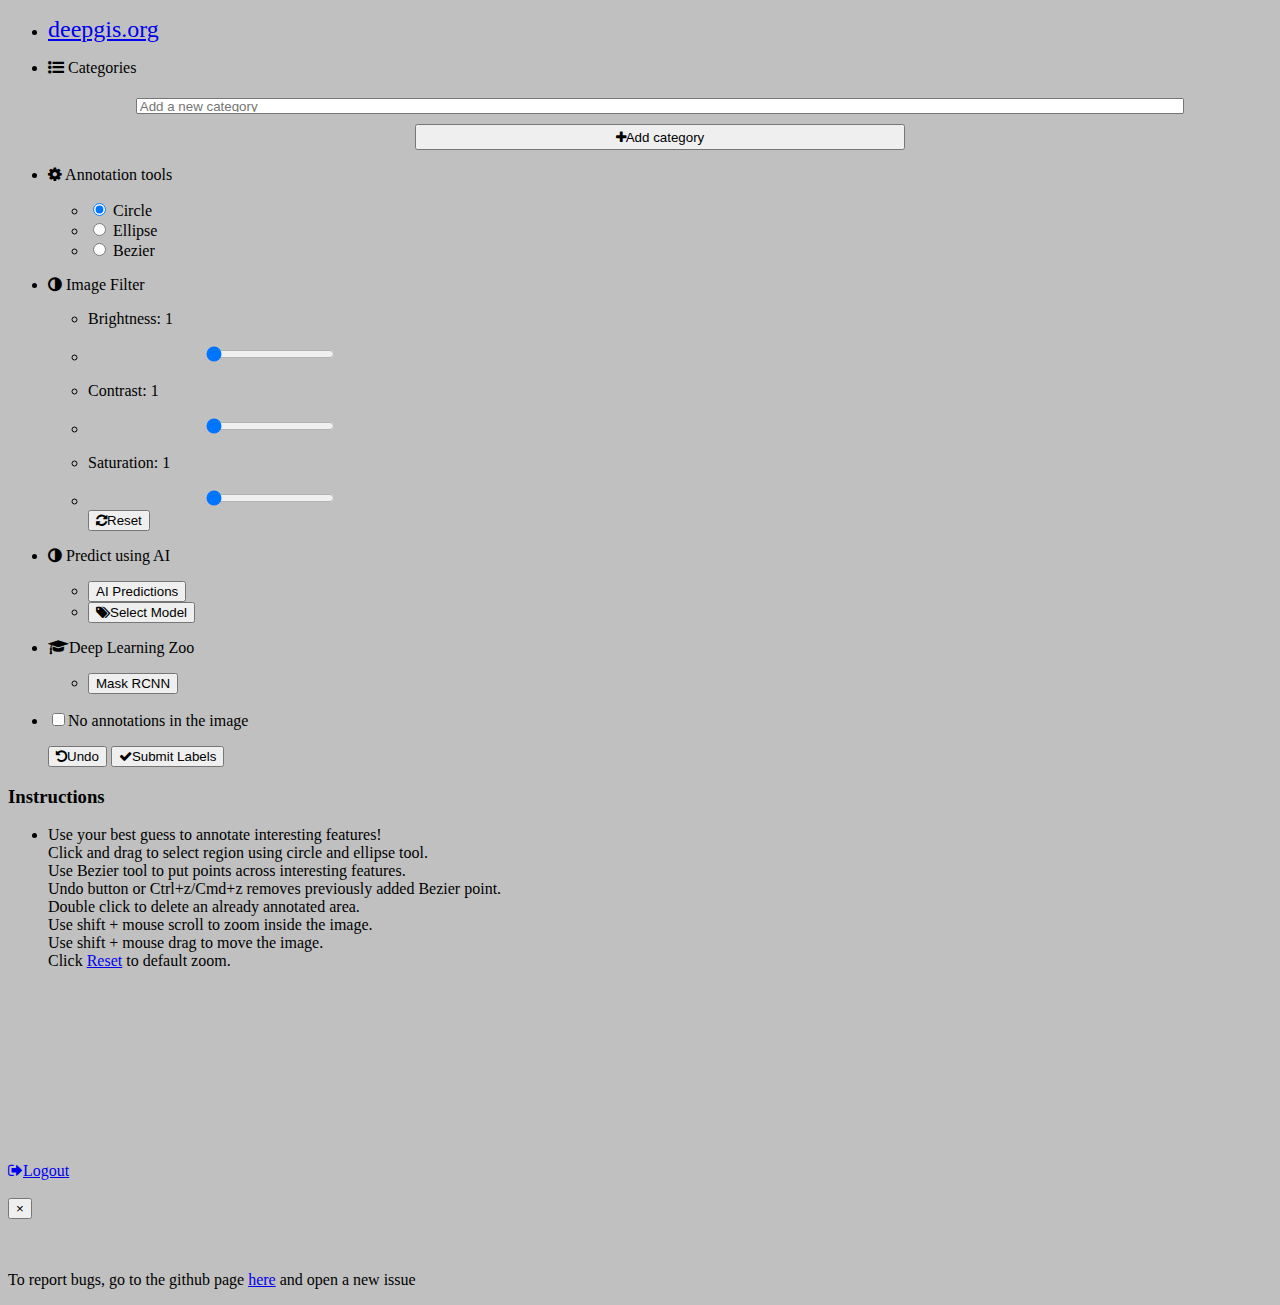
==== webclient/templates/webclient/label.html @ e57438a7 "Add: Show label count on next to image annotations" ====
<!DOCTYPE html>
<html>

<head>
	<meta charset="UTF-8">
	<meta name="viewport" content="width=device-width, initial-scale=1, shrink-to-fit=no">
	<title>DeepGIS Web</title>
	<!--<link rel="stylesheet" href="/static/scripts/paperjs/examples/css/style.css"> -->

	<link rel="stylesheet" href="/static/css/style.css">
	<link rel="stylesheet" href="https://maxcdn.bootstrapcdn.com/bootstrap/4.0.0-beta.3/css/bootstrap.min.css" integrity="sha384-Zug+QiDoJOrZ5t4lssLdxGhVrurbmBWopoEl+M6BdEfwnCJZtKxi1KgxUyJq13dy" crossorigin="anonymous">
	<link rel="stylesheet" href="https://cdnjs.cloudflare.com/ajax/libs/font-awesome/4.7.0/css/font-awesome.min.css">
	<link href="/static/css/simple-sidebar.css" rel="stylesheet">
	<link href="https://fonts.googleapis.com/css?family=Roboto&display=swap" rel="stylesheet">

	<script type="text/javascript" src="/static/scripts/paperjs/dist/paper-full.min.js"></script>
	<!-- <script type='text/javascript' src='http://code.jquery.com/jquery-1.8.2.js'></script> -->
	<script type="text/javascript' src='/static/scripts/jQuery/jquery-3.0.0.min.js"></script>
	<!--<link rel="stylesheet" href="//code.jquery.com/ui/1.11.4/themes/smoothness/jquery-ui.css"> -->
	<script src="https://code.jquery.com/jquery-3.2.1.min.js"></script>
    <script src="https://cdnjs.cloudflare.com/ajax/libs/jquery-mousewheel/3.1.13/jquery.mousewheel.min.js"></script>

	<script type="text/paperscript" canvas="canvas">
	window.globals = {};
	globals.startPoint = {};
	globals.raster = {};
	globals.isActive = false;
	globals.chosenTool = 'circle';
	globals.categoryGroups = {};
	globals.categoryShapes = {};
	globals.initialCenter = {};
	globals.panStep = 1;
	globals.AnnotationsDrawn = false;
	globals.Annotations = [];
	var labelsLayer = new paper.Layer();

	var create_groups_shapes = function(categories, colors, shapes) {
		var groups = {};
		for (i = 0; i < categories.length; i++) {
			groups[categories[i]] = new Group({
				name: categories[i],
				strokeColor: colors[i],
				fillColor: colors[i],
				strokeWidth: 0,
				opacity: 0.5,
				visible: true
			});
			globals.categoryShapes[categories[i]] = shapes[i];
		}
		globals.categoryGroups = groups;
	};

	globals.create_groups_shapes = create_groups_shapes;
	globals.labelsDrawn = 0;
	globals.aboveExistingLabel = false;
	globals.dragged = false;
	globals.locationData = {};
	$("#scaleDiv").hide();
	function convertDecimalToDegree(data)
	{
		//adding logic for sign
		var sign = '';
		if(data<0)
		{
				sign = '-';
		}

		data = Math.abs(data);

		//get degrees
		var degrees = Math.floor(data);

		//get minutes
		var minuteDecimals = 60*(data - degrees);
		var minutes = Math.floor(minuteDecimals);

		//get seconds
		var seconds = Math.floor((minuteDecimals - minutes)*60);

		var coordinateString = sign + degrees + '&#176 ' + minutes + '\' ' + seconds + '\"';
		return coordinateString
	}

	$(document).ready(function() {

		//get canvas div position offset
		var canvasDiv = $("#canvas").first();
		var canvasPosition = canvasDiv.position();
		$("#gpsDiv").toggle(false);

		//add function to show pixel position of mouse on canvas
		$("#canvas").mousemove(function() {
			var xLocation = event.pageX-canvasPosition.left-303;
			var yLocation = event.pageY-canvasPosition.top-3;
			if (globals.locationData.UpperLeft == undefined) {
				return;
			}
			// calculate point in lat long scale
			var y_point = globals.locationData.UpperLeft.Latitude + (((globals.locationData.LowerRight.Latitude - globals.locationData.UpperLeft.Latitude)*yLocation)/996)
			var x_point = globals.locationData.UpperLeft.Longitude + (((globals.locationData.LowerRight.Longitude - globals.locationData.UpperLeft.Longitude)*xLocation)/996)

			//convert to degree format
			var xCoord = convertDecimalToDegree(x_point);
			var yCoord = convertDecimalToDegree(y_point);

			var latContent = "Lat: " + yCoord + " " + globals.locationData.UpperLeft.LatitudeDirection;
			var lonContent = "Lon: " + xCoord + " " + globals.locationData.UpperLeft.LongitudeDirection;

			var scaleContent;

			//get pixel to m scale
			var scaleX = Math.abs(globals.locationData.Scale.X);
			var scaleY = Math.abs(globals.locationData.Scale.Y);

			if(scaleX == scaleY)
			{
				scaleContent = "Scale: " + scaleX + " m/px"
			}
			else {
				scaleContent = "Scale: " + "x: " + scaleX + " m/px, y: "+ scaleY+" m/px";
			}

			if(xLocation >= 0 && xLocation <= 996 && yLocation >= 0 && yLocation <= 996)
			{
				$("#gpsDiv").toggle(true);
				$("#gpsLat").html(latContent);
				$("#gpsLon").html(lonContent);
				$("#scaleText").html(scaleContent)
			}
			else {
				$("#gpsDiv").toggle(false);
			}
		});

		$("#canvas").mouseout(function(){
			$("#gpsDiv").toggle(false);
		});

		$("#applyLabels").click(function() {
			endTime = Date.now();
			timeTaken = endTime - startTime;
			labelsLayer.view.zoom = 1;
			window.labelsLayer.view.zoom = 1;
			labelsLayer.view.setCenter(globals.initialCenter);

			//Check if there are labels or if the no label checkbox is checked
			if (globals.labelsDrawn <= 0 && !$('#noLabels').prop('checked')) {
				alert('No labels drawn in image. If there are no labelable features in this image,' +
				' check the "No Labels in image" checkbox');
				return false;
			}

			$('#noLabels').prop('checked', false);
			var prevLabels = globals.labelsDrawn;
			globals.labelsDrawn = 0;

			var group_svgs = {};
			for (var key in globals.categoryGroups) {
				var g_svg = globals.categoryGroups[key].exportSVG({
					embedImages: false,
					asString: true,
					matchShapes: true
				});
				group_svgs[key] = g_svg;

			}
			var svg = window.labelsLayer.exportSVG({
				embedImages: false,
				asString: false,
				matchShapes: true
			});

			//Align circles to original image
			svg.getElementsByTagName('image')[0].remove(); //Remove embedded image
			var orig_img = svg.getElementsByTagName('image')[0];
			orig_img.setAttribute('x', 0);
			orig_img.setAttribute('y', 0);

			xmlSer = new XMLSerializer();
			svg = xmlSer.serializeToString(svg);
			$.ajax({
				url: "/webclient/applyLabels",
				type: "POST",
				dataType: 'text',
				data: JSON.stringify({
					image_name: currentImage.image_name,
					path: currentImage.path,
					label_list: svg,
					category_labels: group_svgs,
					subimage: {
						x: imageX,
						y: imageY,
						width: imageWidth,
						height: imageHeight
					},
					image_filters: {
						brightness: $('#brightnessControl').val(),
						contrast: $('#brightnessControl').val(),
						saturation: $('#brightnessControl').val()
					},
					timeTaken: timeTaken
				}),
				success: function(data) {
					showSnackBar("New image");
					globals.AnnotationsDrawn = false;
					if (window.labelsLayer.hasChildren()) {
						window.labelsLayer.removeChildren();
					}
					globals.aboveExistingLabel = false;
					//window.labelsLayer.importJSON(JSON.parse(data));
					//$('#noLabels').prop('checked', false);
					getNewImage(false);
				},
				error: function(xhr, errmsg, err) {
					showSnackBar(xhr.status + ": " + xhr.responseText);
					globals.labelsDrawn = prevLabels;
				}
			});
			return false;
		});

		//set initial value of chosenTool to current radio button value
		globals.chosenTool = document.querySelector('input[name="tool_select"]:checked').value;

		//adding logic to save chosen annotation tool
		$('input[name$="tool_select"]').change(function(){
			globals.chosenTool = $(this).val();
		});

	});

	var path;
	var types = ['point', 'handleIn', 'handleOut'];
	function findHandle(point) {
		if(path===null)
			return null;

		for (var i = 0, l = path.segments.length; i < l; i++) {
			for (var j = 0; j < 3; j++) {
				var type = types[j];
				var segment = path.segments[i];
				var segmentPoint = type == 'point'
				? segment.point
				: segment.point + segment[type];
				var distance = (point - segmentPoint).length;
				if (distance < 2) {
					return {
						type: type,
						segment: segment
					};
				}
			}
		}
		return null;
	}

	var currentSegment, mode, type;
	function onMouseDown(event) {
		//for all shape annotation tools
		if(globals.chosenTool !== 'bezier')
		{
			if (!globals.aboveExistingLabel) { //Create new label
				startPoint = event.point;
				globals.isActive = true; //Whether the path is currently being created
				var center = (startPoint + event.point) / 2;
				//window.circlePath = new Path.Circle(center, startPoint.getDistance(event.point)/2);
				globals.dragged = false; //Whether the path has been created with a click and dragged to be larger than a simgle point
			} else {
				dragStartPoint = event.point;
			}
		}
		//for bezier
		else {
			if(!event.event.shiftKey) {
				if (!globals.aboveExistingLabel) {
					if (currentSegment)
						currentSegment.selected = false;
					mode = type = currentSegment = null;

					if (!path)
					{
						path = new Path();
						globals.isActive = true;
						path.fillColor = {
							hue: 360 * Math.random(),
							saturation: 1,
							brightness: 1,
							alpha: 0.5
						};
					}
				}
				var result = findHandle(event.point);
				if (result)
				{
					currentSegment = result.segment;
					type = result.type;
					if (path.segments.length > 1 && result.type == 'point' && result.segment.index == 0)
					{
						mode = 'close';
						globals.isActive = false;
						var category = $('input[name=category_select]:checked', '#categories').val();
						var shape = globals.categoryShapes[category];
						globals.labelsDrawn += 1;
						globals.categoryGroups[category].addChild(path);
						path.style = globals.categoryGroups[category].style;
						path.opacity = 1;
						path.closed = true;
						path.selected = false;

						path.onMouseEnter = function(event)
						{
							if (!globals.isActive)
							{
								globals.aboveExistingLabel = true;
								this.opacity = 1;
								window.circlePath = this;
							}
						};

						path.onMouseLeave = function(event)
						{
							globals.aboveExistingLabel = false;
							mode = null;
							this.style = globals.categoryGroups[category].style;
							this.opacity = globals.categoryGroups[category].opacity;
						};
						path.onDoubleClick = function(event)
						{
							globals.isActive = false;
							globals.aboveExistingLabel = false;
							this.remove();
							path = null;
							globals.labelsDrawn -= 1;
						};
						path = null;
					}
				}
				if (mode != 'close') {
					mode = currentSegment ? 'move' : 'add';
					if (!currentSegment)
					currentSegment = path.add(event.point);
					currentSegment.selected = true;
				}
			}
		}
	}

	function onDelete(){
		if(globals.chosenTool=='bezier')
			currentSegment = path.removeSegment(path._segments.length -1);
		else {
			showSnackBar("Undo is currently available only for bezier curves");
		}
		paper.view.update();
	}
	$("#undo").click(onDelete);
	$(document).keydown( function(e) {
		if( e.which === 90 && (event.ctrlKey || event.metaKey)){
			onDelete();
		}

	});

	var ZOOM_FACTOR = 1.05;


	// On mouse scroll...
	$('canvas').mousewheel(function(event) {
		// Store previous view state.
		if(event.shiftKey){
			var oldZoom = view.zoom;
			var oldCenter = view.center;

			// Get mouse position.
			// It needs to be converted into project coordinates system.
			var mousePosition = view.viewToProject(new Point(event.offsetX, event.offsetY));

			// Update view zoom.
			var newZoom = event.deltaY > 0 ?
			  oldZoom * ZOOM_FACTOR :
			  oldZoom / ZOOM_FACTOR;
			view.zoom = newZoom;

			// Update view position.
			view.center += (mousePosition - oldCenter) * (1 - (oldZoom / newZoom));
		} else {
			return true;
		}
	});

	$('#resetCanvasZoom').click(function() {
		view.zoom = 1;
		view.setCenter(globals.initialCenter);
	});

	var $window = $(window), previousScrollTop = 0, scrollLock = false;


	function onMouseDrag(event) {
		var category = $('input[name=category_select]:checked', '#categories').val();
		var shape = globals.categoryShapes[category];
		var radius = 0;
		if(!event.event.shiftKey)
		{
            //handle bezier annotation tool drag event here
            if(globals.chosenTool==='bezier')
            {
                if (mode == 'move' && type == 'point')
                {
                    currentSegment.point = event.point;
                }
                else if (mode != 'close')
                {
                    var delta = event.delta.clone();
                    if (type == 'handleOut' || mode == 'add')
                    delta = -delta;
                    currentSegment.handleIn += delta;
                    currentSegment.handleOut -= delta;
                }
            }
            //handle shape tools drag events here
            else
            {
                if (globals.isActive) {
                    var center = (startPoint + event.point) / 2;
                    if (!globals.dragged) {
                        // changing this to reflect local radio button choice than database option
                        // if(shape == "Circle"){
                        //     window.circlePath = new Path.Circle(center, startPoint.getDistance(event.point) / 2);
                        // }
                        // else
                        // {
                        // 	//replacing rectangle logic with ellipse logic
                        // 	// window.circlePath = new Path.Rectangle(startPoint, event.point);
                        // 	window.circlePath = new Path.Ellipse(startPoint, event.point);
                        // }
                        //adding a switch case to account for possible other annotation tool options
                        switch (globals.chosenTool) {
                            case 'circle':
                                window.circlePath = new Path.Circle(center, startPoint.getDistance(event.point) / 2);
                                break;
                            case 'ellipse':
                                window.circlePath = new Path.Ellipse(startPoint, event.point);
                                break;
                            default:
                                window.circlePath = new Path.Circle(center, startPoint.getDistance(event.point) / 2);
                        }

                        globals.dragged = true;
                        globals.labelsDrawn += 1;
                        globals.categoryGroups[category].addChild(window.circlePath);
                        window.circlePath.style = globals.categoryGroups[category].style;
                        window.circlePath.opacity = 1;
                    }
                    //changing this to reflect local radio button choice than database option
                    // if(shape == "Circle"){
                    //     newPath = new Path.Circle(center, startPoint.getDistance(event.point) / 2);
                    // }
                    // else
                    // {
                    //  	  // newPath = new Path.Rectangle(startPoint, event.point);
                    // 		newPath = new Path.Ellipse(startPoint, event.point);
                    // }
                    //
                    //adding a switch case to account for possible other annotation tool options
                    switch (globals.chosenTool) {
                        case 'circle':

                            newPath = new Path.Circle(center, startPoint.getDistance(event.point) / 2);
                            var diameter = startPoint.getDistance(event.point);
                            break;
                        case 'ellipse':
                            newPath = new Path.Ellipse(startPoint, event.point);
                            //calculate length of longer axis.
                            var dist1 = Math.abs(startPoint.x - event.point.x);
                            var dist2 = Math.abs(startPoint.y - event.point.y);
                            var diameter = Math.max(dist1, dist2);
                            break;
                        default:
                            newPath = new Path.Circle(center, startPoint.getDistance(event.point) / 2);
                    }


                    globals.categoryGroups[category].addChild(newPath);
                    newPath.style = globals.categoryGroups[category].style;
                    newPath.opacity = 1;

                    newPath.onMouseEnter = function(event) {
                        if (!globals.isActive) {
                            globals.aboveExistingLabel = true;
                            this.opacity = 1;
                            window.circlePath = this;
                        }
                    };
                    newPath.onMouseLeave = function(event) {
                        globals.aboveExistingLabel = false;
                        this.style = globals.categoryGroups[category].style;
                        this.opacity = globals.categoryGroups[category].opacity;
                    };
                    newPath.onDoubleClick = function(event) {
                        globals.isActive = false;
                        globals.aboveExistingLabel = false;
                        this.remove();
                        globals.labelsDrawn -= 1;
                    };
                    window.circlePath.remove();
                    window.circlePath = newPath;

                } else {
                    window.circlePath.position += event.point - dragStartPoint;
                    dragStartPoint = event.point;

                }
            }
		} else{
			paper.view.center = event.downPoint.subtract(event.point).add(paper.view.center);
		}
	}

	function onMouseUp(event) {
		if(globals.chosenTool !== 'bezier')
		{
			globals.isActive = false;
			if (!globals.dragged) {
				globals.aboveExistingLabel = false;
			} else {
				window.circlePath.opacity = 0.5;
			}
		}
		$("#craterDiv").toggle(false);
	}
	</script>

	<script type="text/javascript">
	imageX = 0;
	imageY = 0;
	imageWidth = 0;
	imageHeight = 0;
	ZOOM_STEP_SIZE =1;

	var currentImage = {};

	// function to set value of location data to global variable
	function setLocationData(data)
	{
		globals.locationData = data;
	}
	function startAnnotations() {
		$('#debug').show();
		$('#controls').show();
		$('#displayTable').show();
		$('#image_info').show();
		$('#undo').show();
		$('#applyLabels').show();
		$('#noLabelsList').show();
		$('#generateDataset').hide();
		$('#googleColab').hide();
		$('#user_annotations').hide();
		$('#continueAnnotations').hide();
		$('#generateDatasetPath').hide()
	}


	function startMaskRCNN() {
			$('#debug').hide();
			$('#controls').hide();
			$('#displayTable').hide();
			$('#image_info').hide();
			$('#undo').hide();
			$('#applyLabels').hide();
			$('#noLabelsList').hide();
			$('#generateDataset').show();
			$('#googleColab').show();
			$('#user_annotations').show();
			$('#continueAnnotations').show();
			$('#generateDatasetPath').show()

			$.ajax({
				url: "/webclient/displayAnnotations",
				type: "GET",
				dataType: "json",
				data: {},
				success: function(response) {
					if (response.status == "success") {
						$("#annotation_grid_body").empty();
						$("#annotation_grid_head").empty();
						$("#annotation_grid_head").append(`<tr>
							<th><input type="checkbox" id="master"></th>
							<th>File Name</th>
							<th>Labeler</th>
							<th>Width</th>
							<th>Height</th>
							<th>Cropped X coordinate</th>
							<th>Cropped Y coordinate</th>
							<th>Time Taken</th>
							<th>Label Count</th>
							<th>Display</th>
						</tr>`)
						var content = response.message;
						for (const property in content) {
							$("#annotation_grid_body").append(`<tr data-row-id="${property}">
							<td><input type="checkbox" id="${property}_input" class="sub_chk" data-id="${property}"></td>
							<td id="${property}_parent_image">${content[property]["parent_image"]}</td>
							<td id="${property}_labeler">${content[property]["labeler"]}</td>
							<td id="${property}_width">${content[property]["width"]}</td>
							<td id="${property}_height">${content[property]["height"]}</td>
							<td id="${property}_padding_x">${content[property]["padding_x"]}</td>
							<td id="${property}_padding_y">${content[property]["padding_y"]}</td>
							<td id="${property}_timetaken">${content[property]["timetaken"]}</td>
							<td id="${property}_labelcount">${content[property]["labelcount"]}</td>
							<td id="${property}_number">
								<a href="javascript:;" class="pop" onClick="modalShow(this)" src="/webclient/get_overlayed_combined_image/${content[property]["number"]}">Show</a>
							</td>
							</tr>`)
						}
					} else {
						alert(response.message);
						$('#debug').show();
						$('#controls').show();
						$('#displayTable').show();
						$('#image_info').show();
						$('#undo').show();
						$('#applyLabels').show();
						$('#noLabelsList').show();
						$('#generateDataset').hide();
						$('#googleColab').hide();
						$('#user_annotations').hide();
						$('#continueAnnotations').hide();
						$('#generateDatasetPath').hide()
					}
				},
				error: function(xhr, errmsg, err) {
					console.log("Access to annotations failed");
					$('#debug').show();
					$('#controls').show();
					$('#displayTable').show();
					$('#image_info').show();
					$('#undo').show();
					$('#applyLabels').show();
					$('#noLabelsList').show();
					$('#generateDataset').hide();
					$('#googleColab').hide();
					$('#user_annotations').hide();
					$('#continueAnnotations').hide();
					$('#generateDatasetPath').hide()
				}
			});
	};

	function selectModel() {
			$('#debug').hide();
			$('#controls').hide();
			$('#displayTable').hide();
			$('#image_info').hide();
			$('#undo').hide();
			$('#applyLabels').hide();
			$('#noLabelsList').hide();
			$('#user_annotations').show();
			$('#continueAnnotations').show();
			$('#generateDatasetPath').show()

			$.ajax({
				url: "/webclient/displayModels",
				type: "GET",
				dataType: "json",
				data: {},
				success: function(response) {
					if (response.status == "success") {
						$("#annotation_grid_body").empty();
						$("#annotation_grid_head").empty();
						$("#annotation_grid_head").append(`<tr>
							<th>File Name</th>
							<th>Select Model</th>
						</tr>`)
						var content = response.message;
						for (const property in content) {
							$("#annotation_grid_body").append(`<tr data-row-id="${property}">
							<td id="${property}_parent_image">${content[property]["file_name"]}</td>
							<td id="${property}_number">
								<a href="javascript:;" class="pop" onClick="selectModelOption(this)" src="${content[property]["file_name"]}">Select</a>
							</td>
							</tr>`)
						}
					} else {
						alert(response.message);
						$('#debug').show();
						$('#controls').show();
						$('#displayTable').show();
						$('#image_info').show();
						$('#undo').show();
						$('#applyLabels').show();
						$('#noLabelsList').show();
						$('#user_annotations').hide();
						$('#continueAnnotations').hide();
						$('#generateDatasetPath').hide()
					}
				},
				error: function(xhr, errmsg, err) {
					console.log("Access to annotations failed");
					$('#debug').show();
					$('#controls').show();
					$('#displayTable').show();
					$('#image_info').show();
					$('#undo').show();
					$('#applyLabels').show();
					$('#noLabelsList').show();
					$('#user_annotations').hide();
					$('#continueAnnotations').hide();
					$('#generateDatasetPath').hide()
				}
			});
	};


	function generateDataset() {
		$("#generateDatasetSpinner").show();
		$("#generateDatasetPath").empty();
		var selected = [];
		$('#annotation_grid_body > tr').each(function(index, tr) {
			index = index + 1;
			if($("#" + index.toString() + "_input").prop("checked") == true) {
				selected.push({ parent_image: $("#" + index.toString() + "_parent_image").text(),
				 				width: $("#" + index.toString() + "_width").text(),
				 				height: $("#" + index.toString() + "_height").text(),
				 				padding_x: $("#" + index.toString() + "_padding_x").text(),
				 				padding_y: $("#" + index.toString() + "_padding_y").text(),
				 				timetaken: $("#" + index.toString() + "_timetaken").text(),
				 				user: $("#" + index.toString() + "_labeler").text(),
				 				})
			}
		});
		var location = document.location.origin;
		$.ajax({
			url: "/webclient/createMasks",
			type: "POST",
			dataType: "json",
			data: JSON.stringify({"labels" : selected}),
			success: function(response) {
				if (response.status == "success") {
					var link = response.message;
					link = link.replace("/app", location);
					$("#generateDatasetSpinner").hide();
					$("#generateDatasetPath").empty();
					$('#generateDatasetPath').text(link);
				} else {
					console.log("Generate dataset failed!");
					showSnackBar(response.message);
				}
			}
		});
	}
	function zoomIn(){
		labelsLayer.view.zoom = labelsLayer.view.zoom + ZOOM_STEP_SIZE;
	}

	function zoomOut(){
		labelsLayer.view.zoom = labelsLayer.view.zoom - ZOOM_STEP_SIZE;
	}

	function panUp(){
        labelsLayer.view.setCenter(labelsLayer.view.center.x, labelsLayer.view.center.y - globals.panStep);
	}
	function panDown(){
        labelsLayer.view.setCenter(labelsLayer.view.center.x, labelsLayer.view.center.y + globals.panStep);
	}
	function panRight(){
        labelsLayer.view.setCenter(labelsLayer.view.center.x + globals.panStep, labelsLayer.view.center.y);
	}
	function panLeft(){
        labelsLayer.view.setCenter(labelsLayer.view.center.x - globals.panStep, labelsLayer.view.center.y);
	}

	function getAnnotations() {
		$.ajax({
			url: "/webclient/getAnnotations/",
			type: "GET",
			dataType: "json",
			data: {
				image_name: currentImage.path + currentImage.image_name,
				x: imageX,
				y: imageY,
				width: imageWidth,
				height: imageHeight,
			},
			success: function(response) {
				if(response.status == "failure") {
					showSnackBar(response.message);
				} else {
					globals.Annotations = response.message;
					drawAnnotations();
				}
			},
			error: function(xhr, errmsg, err) {
				alert(xhr.status + ": " + xhr.responseText);
			}
		});
	}

	// function to draw LOLA Annotations on the canvas
	function drawAnnotations()
	{
		if(globals.AnnotationsDrawn == false)
		{
			globals.AnnotationsDrawn = true;
			for(i = 0; i < globals.Annotations.length; i++)
			{
				var pathData = globals.Annotations[i][0];
				window.circlePath = new paper.Path(pathData);
				var category = globals.Annotations[i][1];
				globals.labelsDrawn += 1;
				globals.categoryGroups[category].addChild(window.circlePath);
				window.circlePath.style = globals.categoryGroups[category].style;
				console.log(window.circlePath.style);
				window.circlePath.opacity = globals.categoryGroups[category].opacity;
				globals.isActive = false;

				window.circlePath.onMouseEnter = function(event)
				{
					if (!globals.isActive)
					{
						globals.aboveExistingLabel = true;
						this.opacity = 1;
						window.circlePath = this;
					}
				};

				window.circlePath.onMouseLeave = function(event)
				{
					globals.aboveExistingLabel = false;
					mode = null;
					this.opacity = globals.categoryGroups[category].opacity;
				};

				window.circlePath.onDoubleClick = function(event)
				{
					globals.isActive = false;
					globals.aboveExistingLabel = false;
					this.remove();
					path = null;
					globals.labelsDrawn -= 1;
				};
			}
			if(data.length==1)
				showSnackBar(globals.Annotations.length + " Annotation was added");
			else
				showSnackBar(globals.Annotations.length + " Annotations were added");
		} else {
			if(globals.Annotations.length==0)
				showSnackBar("No Annotations were found");
			else
				showSnackBar("Annotations were already added");
		}
	}


	// function to calculate pixel point from latlon
	function getPointFromLatLon(lat, lon)
	{
		var y = Math.abs(996*(lat - globals.locationData.UpperLeft.Latitude)/(globals.locationData.LowerRight.Latitude - globals.locationData.UpperLeft.Latitude));
		var x = Math.abs(996*(lon - globals.locationData.UpperLeft.Longitude)/(globals.locationData.LowerRight.Longitude - globals.locationData.UpperLeft.Longitude));
		return new paper.Point(x,y);
	}

	//function to show a snackbar
	function showSnackBar(text) {
		var snackBar = document.getElementById("snackbar");
		snackBar.innerHTML = text;
		// Add the "show" class to DIV
		snackBar.className = "show";
		// After 3 seconds, remove the show class from DIV
		setTimeout(function(){ snackBar.className = snackBar.className.replace("show", ""); }, 3000);
	}

	function getNewImage(refresh) {
		startTime = Date.now();
		if (!window.labelsLayer) {
			window.labelsLayer = new paper.Layer();
		} else {
			original_image_raster.remove();
			globals.raster.remove();
		}
		//selectedImage = JSON.parse($('#imageCombo').val());
		$.ajax({
			url: "/webclient/getNewImage",
			type: "GET",
			dataType: "json",
			data: currentImage,
			/*{
			image_name: selectedImage.image_name,
			path: selectedImage.path
		}, */
		success: function(response) {

			//handle metadata
			var image_metadata = response.metadata;
			if(image_metadata)
			{
				setLocationData(image_metadata);
			}

			data = response.labels;
			if (data) {
				displayLabels(response.labels);
			}
			imageX = response.subimage.x;
			imageY = response.subimage.y;
			imageWidth = response.subimage.width;

			imageHeight = response.subimage.height;
			imagePadding = response.subimage.padding;

			if (typeof padding == 'undefined') {
				padding = 0;
			}
			displayImage(response.image_name, response.path, response.categories, response.shapes, response.colors,
				new paper.Point(response.subimage.x, response.subimage.y),
				imageWidth, imageHeight, imagePadding);
				currentImage = response
			},

			error: function(xhr, errmsg, err) {
				alert(xhr.status + ": " + xhr.responseText);
			}
		});
	}
	//TODO: Input validation and error checking
	function displayImage(image_name, image_path, categories, shapes, colors, point, width, height, padding) {
		if (width <= 0 || height <= 0 || padding < 0) {
			alert("Problem with width, height, or padding value");
			return;
		}
		padding = 0;
		size = new paper.Size(width + 2 * padding, height + 2 * padding);
		//Add new image and resize canvas to fit image
		img = new Image();
		img.onload = function() {
			if (!img.complete || img.naturalWidth == 0) {
				alert("Could not load image");
				return;
			}
			if (point.x + width + padding > img.naturalWidth || point.y + height + padding > img.naturalHeight) {
				alert("Window out of bounds of image.");
				return;
			}
		};
		img.crossOrigin = "Anonymous";
		try {
			img.src = image_path + image_name;
		} catch (err) {
			alert("Image cannot be opened. Note that currently external URLs cannot be used. Error: " + err.message)
		}

		function setup_images() {
			//paper.view.setViewSize(img.naturalWidth, img.naturalHeight);
			paper.view.setViewSize(size);
			//paper.view.getViewSize();

			$('#canvas').css('width', size.width).css('height', size.height);
			point = new paper.Point(point.x, point.y);
			$('#canvasWrapper').css('width', size.width).css('height', size.height);
			$('#canvasDiv').css('width', size.width).css('height', size.height);
			/////$('#canvas').css('box-shadow', " -20 -20 20px" +  imagePadding + "px rgba(255,0,0,0.5)");
			///point = new paper.Point(point.x - padding, point.y - padding);
			original_image_raster = new paper.Raster(img);
			original_image_raster.id = "original image";
			globals.raster = original_image_raster.getSubRaster(new paper.Rectangle(point, size));
			globals.raster.position = paper.view.center;
			original_image_raster.sendToBack();
			globals.raster.sendToBack();
			original_image_raster.visible = false;
			globals.raster.id = "shifted image";
			paper.view.update();
			globals.initialCenter = paper.view.center;
		}
		if (img.complete) {
			setup_images();
		} else {
			img.addEventListener('load', setup_images);
			img.addEventListener('error', function() {
				alert('Error loading image');
			})
		}

		//Category selection setup
		var output = [];
		$('#categories_coll')[0].html = '';
		$.each(categories, function(i, val) {
			// cat_list_item = '<li style="display: inline-block; padding-left: 42px; width: 100%;"><input type="radio" style="float: left;margin-top: 11px;display: block;" name="category_select" value="' + val + '">' +
			// ' <label style="float: left;" for="' + val + '"><table style="width:100%"><tr><td><p>'+ val +
			// '</p></td><td><p><span class="circle" style="color:' + colors[i] + '; background-color:' + colors[i] +
			// ';"></span></p></td></tr></table></label></li>';

			cat_list_item = '<li class="grid">' +
			'<input type="radio" name="category_select" value="' + val + '" id="'+ val +'">' +
			'<label for="' + val + '">'+ val + '</label>'+
			'<span class="circle" style="color:' + colors[i] + '; background-color:' + colors[i] +
			';"></span></li>';

			output.push(cat_list_item);
		});
		$('#categories_coll').html(output.join(''));
		$("input:radio[name=category_select]:first").attr('checked', true);
		//$("#categories").data("categories", categories);
		//$('#categoryName').html(response.categories[0]);

		$('#image_name').html("Image name: " + image_name);
		$('#image_info_name').html("Image: " + image_path + image_name);
		// $('#image_info_path').html("Image path: " + image_path);
		globals.create_groups_shapes(categories, colors, shapes);

	}
	//TODO: Make work for both JSON string and JSON object
	function displayLabels(labels) {
		//window.labelsLayer.importJSON(JSON.parse(data));
	}

	function modalShow(elem) {
		console.log($(elem).attr('src'));
		$('.imagepreview').attr('src', $(elem).attr('src'));
		$('#imagemodal').modal('show');
	}

	function selectModelOption(elem) {
		console.log($(elem).attr('src'));
		$.ajax({
			url: "/webclient/selectModels",
			type: "POST",
			dataType: "json",
			data: JSON.stringify({"model_id" : $(elem).attr('src')}),
			success: function(response) {
				if (response.status == "success") {
					showSnackBar(response.message);
				} else {
					console.log("Model selection failed!");
				}
			}
		});
	}

	$('document').ready(function() {

		//Canvas Controls
		$('#brightnessControl').on('input', function() {
			var brightness = $('#brightnessControl').val();
			$('span#brightness').html(brightness);
			cssText = 'brightness(' + $('#brightnessControl').val() + ')' + 'contrast(' + $('#contrastControl').val() + ')' + 'saturate(' + $('#saturationControl').val() + ')';
			$('#canvas').css('-webkit-filter', cssText).css('filter', cssText);
		});
		$('#contrastControl').on('input', function() {
			var contrast = $('#contrastControl').val();
			cssText = 'brightness(' + $('#brightnessControl').val() + ')' + 'contrast(' + $('#contrastControl').val() + ')' + 'saturate(' + $('#saturationControl').val() + ')';
			$('span#contrast').html($('#contrastControl').val());
			$('#canvas').css('-webkit-filter', cssText).css('filter', cssText);
		});
		$('#saturationControl').on('input', function() {
			var saturation = $('#saturationControl').val();
			cssText = 'brightness(' + $('#brightnessControl').val() + ')' + 'contrast(' + $('#contrastControl').val() + ')' + 'saturate(' + $('#saturationControl').val() + ')';
			$('span#saturation').html($('#saturationControl').val());
			$('#canvas').css('-webkit-filter', cssText).css('filter', cssText);
		});

		$('#resetImageControl').on('click', function() {
			$('#brightnessControl').val("1").trigger('input');
			$('#contrastControl').val("1").trigger('input');
			$('#saturationControl').val("1").trigger('input');
		});
		$('#imagemodal').on('hide.bs.modal', function (e) {
			$('.imagepreview').attr('src', "");
		});
	});
	</script>

</head>

<body onload="getNewImage()" bgcolor="#c0c0c0">
	<div id="wrapper"  class="toggled">
		<!-- Sidebar -->
		<div id="sidebar-wrapper">
			<ul class="sidebar-nav">
				<li class="sidebar-brand">
					<a href="#" style="font-size: 150%; text-align: center;">
						deepgis.org
					</a>
				</li>

				<li data-toggle="collapse" data-target="#categories" class="collapsed active">
					<p class="bold"><i class="fa fa-list-ul" aria-hidden="true"></i> Categories <span class="arrow"></span></p>
				</li>
				<form action="" class="sub-menu collapse show" id="categories">
					<ul class="sidebar-nav2 sub-menu collapse show" id="categories_coll">
					</ul>
					<div style="margin-top: 5px; display: inline-grid; grid-template-rows: 50% 50%; width: 100%; justify-items:center;">
						<input class="form-control form-control-sm " style="width: 85%;margin-bottom: 10px;" id="add_new_category" placeholder="Add a new category">
						<button type="button" title="Add a new category for labels" id="category_submit" style="width:40%;" class="btn btn-primary btn-sm"><i class="fa fa-plus"></i>Add category</button>
					</div>
				</form>

				<li data-toggle="collapse" data-target="#tools_coll" class="collapsed active">
					<p class="bold"><i class="fa fa-cog" aria-hidden="true"></i> Annotation tools <span class="arrow"></span></p>
				</li>
				<ul class="sidebar-nav2 sub-menu collapse show" id="tools_coll">
					<li class="grid">
						<input type="radio" id="circle_rb" name="tool_select" value="circle" checked="true">
						<label for="circle_rb">
							Circle
						</label>
					</li>
					<li class="grid">
						<input type="radio" id="ellipse_rb" name="tool_select" value="ellipse">
						<label for="ellipse_rb">
							Ellipse
						</label>
					</li>
					<li class="grid">
						<input type="radio" id="bezier_rb" name="tool_select" value="bezier">
						<label for="bezier_rb">
							Bezier
						</label>
					</li>
				</ul>

			<li data-toggle="collapse" data-target="#image_ops" class="collapsed active">
				<p class="bold"><i class="fa fa-adjust bold" aria-hidden="true"></i> Image Filter<span class="arrow"></span></p>
			</li>
			<ul class="sidebar-nav2 sub-menu collapse" id="image_ops">
				<li>
					<p><label id="brightnessLabel" style=" margin-bottom: 0px; ">Brightness:</label> <span id="brightness">1</span></p>
				</li>
				<li>
					<input type="range" min="1" max="10" step="0.1" value="1" id="brightnessControl" style="margin-left: 10%;" />
				</li>
				<li>
					<p><label id="contrastLabel" style=" margin-bottom: 0px; ">Contrast:</label> <span id="contrast">1</span></p>
				</li>
				<li>
					<input type="range" min="1" max="3" step="0.1" value="1" id="contrastControl" style="margin-left: 10%;" />
				</li>
				<li>
					<p><label id="saturationLabel" style=" margin-bottom: 0px; ">Saturation:</label> <span id="saturation">1</span></p>
				</li>
				<li>
					<input type="range" min="1" max="5" step="0.1" value="1" id="saturationControl" style="margin-left: 10%;" />
				</li>
				<button type="button" title="reset all image filters" id="resetImageControl" class="btn btn-warning btn-sm"><i class="fa fa-refresh"></i>Reset</button>
			</ul>
			<li data-toggle="collapse" data-target="#image_predictions" class="collapsed active">
				<p class="bold"><i class="fa fa-adjust bold" aria-hidden="true"></i> Predict using AI<span class="arrow"></span></p>
			</li>
			<ul class="sidebar-nav2 sub-menu collapse show" id="image_predictions">
				<li>
					<button type="button" id="getAnnotationsButton" class="btn btn-success btn-sm" onclick="getAnnotations()" title="AI predictions">AI Predictions</button>
				</li>
				<li>
					<button type="button" id="selectModel" class="btn btn-outline-primary btn-sm" onclick="selectModel()" title="Select Model"><i class="fa fa-tags"></i>Select Model</button>
				</li>
			</ul>
			<li data-toggle="collapse" data-target="#deep_learning_zoo" class="collapsed active">
				<p class="bold"><i class="fa fa-graduation-cap bold" aria-hidden="true"></i>Deep Learning Zoo<span class="arrow"></span></p>
			</li>
			<ul class="sidebar-nav2 sub-menu collapse show" id="deep_learning_zoo">
				<li>
					<button id="maskRCNN" title="Mask RCNN" type="button" onclick="startMaskRCNN()" class="btn btn-outline-primary btn-sm">Mask RCNN</button>
				</li>
			</ul>
			<li id="noLabelsList">
				<p><label><input type="checkbox" id="noLabels" />No annotations in the image</label></p>
			</li>
			<button type="button" title="Undo previous action" id="undo" class="btn btn-danger btn-sm">
				<i class="fa fa-undo"></i>Undo
			</button>
			<button id="applyLabels" title="Submit your labels" type="button"
			class="btn btn-success btn-sm">
				<i class="fa fa-check"></i>Submit Labels
			</button>
			<button id="continueAnnotations" title="Back to Annotations"
			type="button" class="btn btn-success btn-sm" style="display: none;" onclick="startAnnotations()">
				<i class="fa fa-send"></i>Continue Annotations</button>
		</ul>
	</div>
	<!-- /#sidebar-wrapper -->

	<!-- Page Content -->
	<div id="page-content-wrapper">
		<div id="main">
			<!--<div id="toolbars">
			<select id="imageCombo"  onchange="onImageFormChange()">
			{#% for image in latest_image_list %#}
			{#% ifequal image selected_image %#}
			<option value='{"image_name": "{#  #}{image.name}}", "path": "{#  #}{ image.path }}"}' selected="selected">{#  #}{image.name}}</option>
			{#% else %#}
			<option value='{"image_name": "{#  #}{image.name}}", "path": "{#  #}{ image.path }}"}'>{#  #}{image.name}}</option>
			{#% endifequal %#}
			{#% endfor %#}
		</select>
	</div> -->
	<div id="controls">
		<div id="tips">
			<p> <h3>Instructions</h3>
				<ul class="list-group">
					<li class="list-group-item">
						Use your best guess to annotate interesting features! <br/>
						Click and drag to select region using circle and ellipse tool. <br/>
						Use Bezier tool to put points across interesting features. <br/>
						Undo button or Ctrl+z/Cmd+z removes previously added Bezier point.<br/>
						Double click to delete an already annotated area.<br/>
						Use shift + mouse scroll to zoom inside the image. <br/>
						Use shift + mouse drag to move the image. <br/>
						Click <a href="javascript:void(0)" id="resetCanvasZoom">Reset</a> to default zoom.
 						</li>
					</ul>
				</p>
			</div>
		</div>
		<table id="displayTable">
			<tr>
				<td>
					<div id="canvasDiv">
						<div id="canvasWrapper">
							<canvas id="canvas"></canvas>
						</div>
					</div>
				</td>
			</tr>
		</table>
		<div class="footer">
			<div class="gpsDiv" id="gpsDiv">
				<div class="gpsLat" id="gpsLat"></div>
				<div class="gpsLon" id="gpsLon"></div>
			</div>
		</div>
		<div id="image_info">
			<div class="scaleText" id="scaleText"></div>
			<p id="image_info_name"></p>
			<!-- <p id="image_info_path"></p> -->
		</div>

		<!-- <a href="#menu-toggle" class="btn btn-secondary" id="menu-toggle">Toggle Menu</a> -->
		<a href="/logout" class="btn btn-danger logoutBtn"><i class="fa fa-sign-out"></i>Logout </a>
		<div id="snackbar"></div>
			<div id="user_annotations" style="display: none;">
				<h3>Annotations</h3>
				<br>
				<br>
				<table id="annotation_grid" class="table table-sm table-hover table-striped bootgrid-table" cellspacing="0">
					<thead id="annotation_grid_head">
						<tr>
							<th><input type="checkbox" id="master"></th>
							<th>File Name</th>
							<th>Labeler</th>
							<th>Width</th>
							<th>Height</th>
							<th>Cropped X coordinate</th>
							<th>Cropped Y coordinate</th>
							<th>Time Taken</th>
							<th>Display</th>
						</tr>
					</thead>
					<tbody id="annotation_grid_body">
					</tbody>
				</table>
			</div>
			<div>
				<button id="generateDataset" title="generateDataset for MaskRCNN training"
				type="button" class="btn btn-success btn-sm pull-left" style="display: none;" onclick="generateDataset()">
					<span class="spinner-border spinner-border-sm" id="generateDatasetSpinner" role="status" aria-hidden="true" style="display: none;"></span>
					Generate Dataset</button>
				<br>
				<label id="generateDatasetPath"  style="display: none;padding-left: 10px;"></label>

				<a class="pull-right" style="display: none;" id="googleColab" href="https://colab.research.google.com/github/DREAMS-lab/DeepGIS_deeplearning_zoo/blob/master/mask_rcnn_training_DeepGIS.ipynb">
				  <img src="https://colab.research.google.com/assets/colab-badge.svg" style="height: 35px;" alt="Open MaskRCNN In Colab"/>
				</a>
			</div>
			<div class="modal fade" id="imagemodal" tabindex="-1" role="dialog" aria-labelledby="myModalLabel" aria-hidden="true">
			  <div class="modal-dialog">
				<div class="modal-content">
				  <div class="modal-body">
					<button type="button" class="close" data-dismiss="modal" ><span aria-hidden="true">&times;</span><span class="sr-only">Close</span></button>
					<img src="" class="imagepreview" style="width: 100%;" >
				  </div>
				</div>
			  </div>
			</div>
	</div>
		<br><br>
		<div style="text-align: left;">
			<p>To report bugs, go to the github page <a href="https://github.com/dreams-lab/deepgis/issues" target="_blank">here</a> and open a new issue</p>
		</div>
</div>

<!-- Bootstrap core JavaScript -->
<script src="https://cdnjs.cloudflare.com/ajax/libs/popper.js/1.12.9/umd/popper.min.js" integrity="sha384-ApNbgh9B+Y1QKtv3Rn7W3mgPxhU9K/ScQsAP7hUibX39j7fakFPskvXusvfa0b4Q" crossorigin="anonymous"></script>
<script src="https://maxcdn.bootstrapcdn.com/bootstrap/4.0.0-beta.3/js/bootstrap.min.js" integrity="sha384-a5N7Y/aK3qNeh15eJKGWxsqtnX/wWdSZSKp+81YjTmS15nvnvxKHuzaWwXHDli+4" crossorigin="anonymous"></script>

<!-- Menu Toggle Script -->
<script>
$("#menu-toggle").click(function(e) {
	e.preventDefault();
	$("#wrapper").toggleClass("toggled");
});

$('#master').on('click', function(e) {
	if($(this).is(':checked',true))
	{
		$(".sub_chk").prop('checked', true);
	}
	else
	{
		$(".sub_chk").prop('checked',false);
	}
});
$("#category_submit").click(function() {
	$("#category_submit").attr("disabled", true);
	if ($("#add_new_category").val()) {
		$.post( "/webclient/addCategory", { data: $("#add_new_category").val()}).done(function(data) {
			if (data.result == "failure") { alert(data.reason);};
			if (data.result == "success") {
				// cat_list_item = '<li style="display: inline-block; padding-left: 42px; width: 100%;"><input type="radio" style="float: left;margin-top: 11px;display: block;" name="category_select" value="' + data.data + '">' +
				// ' <label style="float: left;" for="' + data.data + '"><table style="width:100%"><tr><td><p>'+ data.data +
				// '</p></td><td><p><span class="circle" style="color:' + data.color + '; background-color:' + data.color +
				// ';"></span></p></td></tr></table></label></li>';

				cat_list_item = '<li class="grid">' +
				'<input type="radio" name="category_select" value="' + data.data + '" id="'+ data.data +'">' +
				'<label for="' + data.data + '">'+ data.data + '</label>'+
				'<span class="circle" style="color:' + data.color + '; background-color:' +
				data.color + ';"></span></li>';

				$('#categories_coll').append($(cat_list_item));
				showSnackBar("Succesfully added "+data.data+" to Categories");

				//update category properties
				updateCategoryProperties();

				//clear input field value after new category has been added
				var inputField = document.getElementById("add_new_category");
				inputField.value = "";
			};
		});
	} else {
		alert("Missing category name.");
	}
	$("#category_submit").attr("disabled", false);
});


//function to update category properties when new categories are added
function updateCategoryProperties() {
	$.ajax({
		url: "/webclient/getCategoryInfo",
		type: "GET",
		dataType: "json",
		success: function(response) {
			for (category in response)
			{
				if (category in globals.categoryGroups) {
					globals.categoryGroups[category].style.fillColor = response[category]['color'];
					globals.categoryGroups[category].style.strokeColor = response[category]['color'];
				}
				else {
						globals.categoryGroups[category] = new paper.Group({
							name: category,
							strokeColor: response[category]['color'],
							fillColor: response[category]['color'],
							strokeWidth: 0,
							opacity: 0.5,
							visible: true
						});
				}
			}
		},
		error: function(xhr, errmsg, err) {
			alert(xhr.status + ": " + xhr.responseText);
		}
	});
}

</script>

</body>

</html>
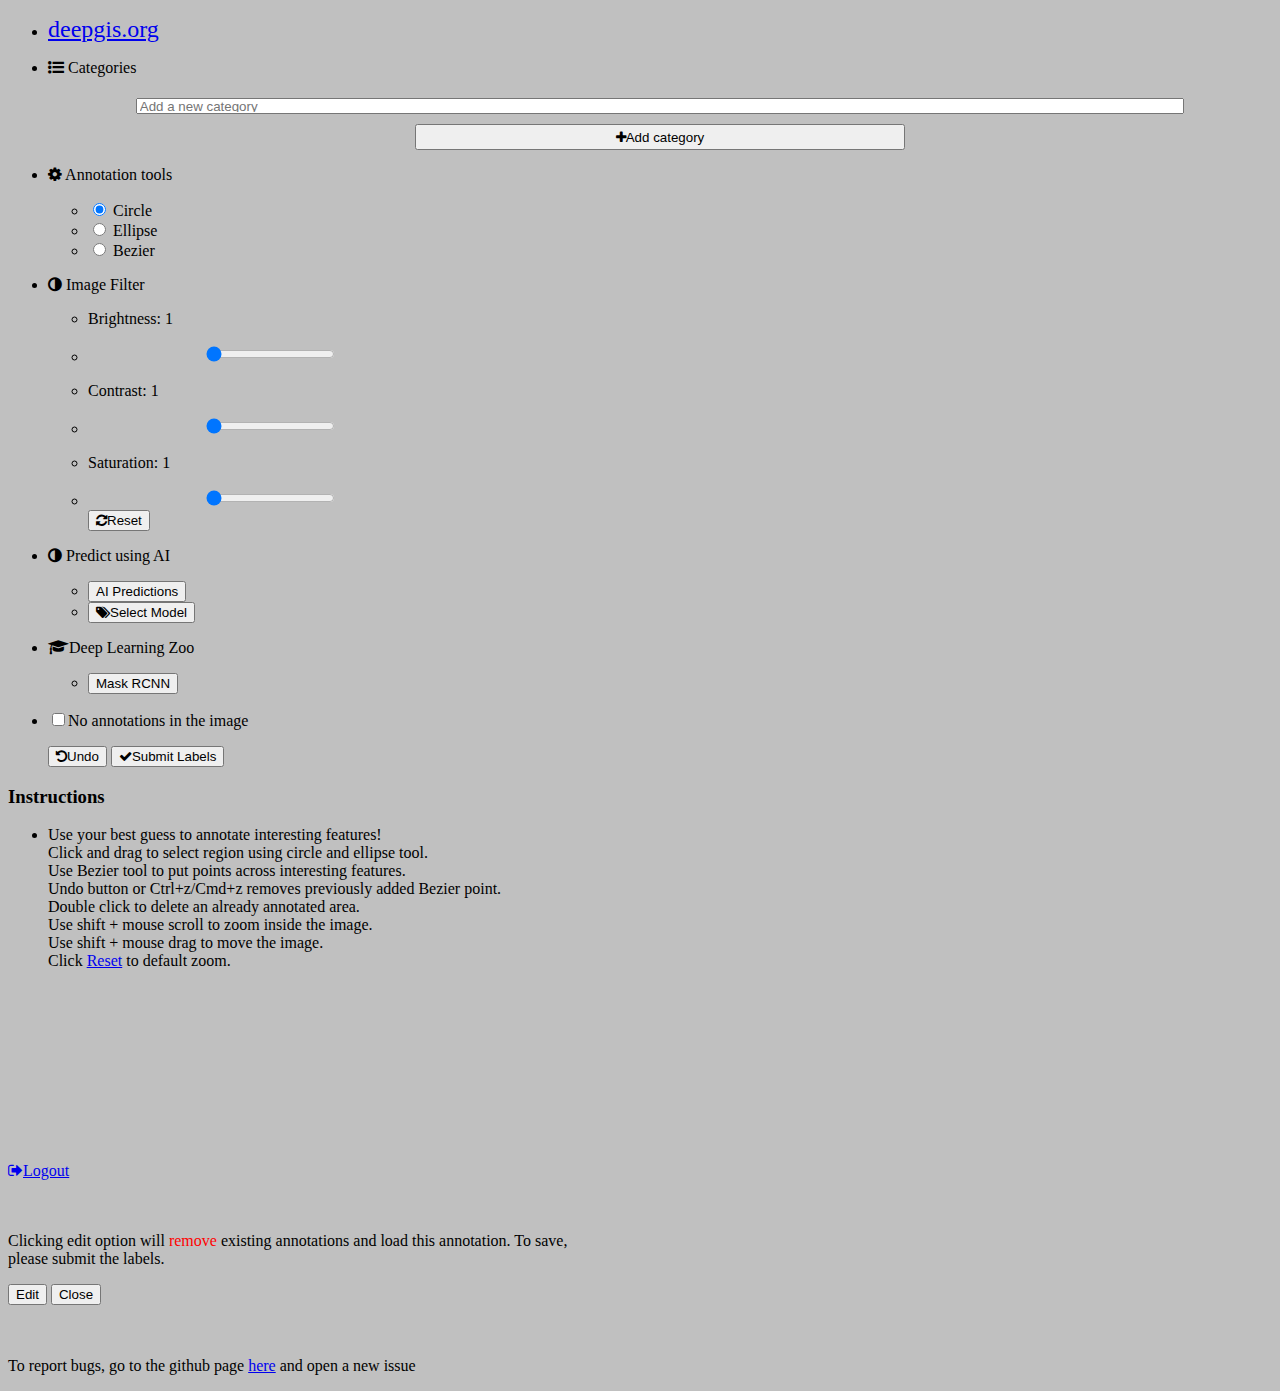
==== commit 4a7b2f46: "Add: Edit previous annotations" ====
--- a/webclient/templates/webclient/label.html
+++ b/webclient/templates/webclient/label.html
@@ -32,6 +32,7 @@
 	globals.panStep = 1;
 	globals.AnnotationsDrawn = false;
 	globals.Annotations = [];
+	globals.editPreviousLabels = -1;
 	var labelsLayer = new paper.Layer();
 
 	var create_groups_shapes = function(categories, colors, shapes) {
@@ -162,7 +163,6 @@
 					matchShapes: true
 				});
 				group_svgs[key] = g_svg;
-
 			}
 			var svg = window.labelsLayer.exportSVG({
 				embedImages: false,
@@ -186,6 +186,7 @@
 					image_name: currentImage.image_name,
 					path: currentImage.path,
 					label_list: svg,
+					editLabel: globals.editPreviousLabels,
 					category_labels: group_svgs,
 					subimage: {
 						x: imageX,
@@ -201,7 +202,9 @@
 					timeTaken: timeTaken
 				}),
 				success: function(data) {
-					showSnackBar("New image");
+					response = JSON.parse(data);
+					showSnackBar(response.message);
+					globals.editPreviousLabels = -1;
 					globals.AnnotationsDrawn = false;
 					if (window.labelsLayer.hasChildren()) {
 						window.labelsLayer.removeChildren();
@@ -424,17 +427,6 @@
                 if (globals.isActive) {
                     var center = (startPoint + event.point) / 2;
                     if (!globals.dragged) {
-                        // changing this to reflect local radio button choice than database option
-                        // if(shape == "Circle"){
-                        //     window.circlePath = new Path.Circle(center, startPoint.getDistance(event.point) / 2);
-                        // }
-                        // else
-                        // {
-                        // 	//replacing rectangle logic with ellipse logic
-                        // 	// window.circlePath = new Path.Rectangle(startPoint, event.point);
-                        // 	window.circlePath = new Path.Ellipse(startPoint, event.point);
-                        // }
-                        //adding a switch case to account for possible other annotation tool options
                         switch (globals.chosenTool) {
                             case 'circle':
                                 window.circlePath = new Path.Circle(center, startPoint.getDistance(event.point) / 2);
@@ -452,26 +444,13 @@
                         window.circlePath.style = globals.categoryGroups[category].style;
                         window.circlePath.opacity = 1;
                     }
-                    //changing this to reflect local radio button choice than database option
-                    // if(shape == "Circle"){
-                    //     newPath = new Path.Circle(center, startPoint.getDistance(event.point) / 2);
-                    // }
-                    // else
-                    // {
-                    //  	  // newPath = new Path.Rectangle(startPoint, event.point);
-                    // 		newPath = new Path.Ellipse(startPoint, event.point);
-                    // }
-                    //
-                    //adding a switch case to account for possible other annotation tool options
                     switch (globals.chosenTool) {
                         case 'circle':
-
                             newPath = new Path.Circle(center, startPoint.getDistance(event.point) / 2);
                             var diameter = startPoint.getDistance(event.point);
                             break;
                         case 'ellipse':
                             newPath = new Path.Ellipse(startPoint, event.point);
-                            //calculate length of longer axis.
                             var dist1 = Math.abs(startPoint.x - event.point.x);
                             var dist2 = Math.abs(startPoint.y - event.point.y);
                             var diameter = Math.max(dist1, dist2);
@@ -545,6 +524,7 @@
 	{
 		globals.locationData = data;
 	}
+
 	function startAnnotations() {
 		$('#debug').show();
 		$('#controls').show();
@@ -558,6 +538,7 @@
 		$('#user_annotations').hide();
 		$('#continueAnnotations').hide();
 		$('#generateDatasetPath').hide()
+		$('#imagemodal').modal('hide');
 	}
 
 
@@ -609,7 +590,7 @@
 							<td id="${property}_timetaken">${content[property]["timetaken"]}</td>
 							<td id="${property}_labelcount">${content[property]["labelcount"]}</td>
 							<td id="${property}_number">
-								<a href="javascript:;" class="pop" onClick="modalShow(this)" src="/webclient/get_overlayed_combined_image/${content[property]["number"]}">Show</a>
+								<a href="javascript:;" class="pop" onClick="modalShow(this)" data-src="${content[property]["number"]}" src="/webclient/get_overlayed_combined_gif/${content[property]["number"]}">Display and Edit</a>
 							</td>
 							</tr>`)
 						}
@@ -884,45 +865,41 @@
 			url: "/webclient/getNewImage",
 			type: "GET",
 			dataType: "json",
-			data: currentImage,
-			/*{
-			image_name: selectedImage.image_name,
-			path: selectedImage.path
-		}, */
-		success: function(response) {
-
-			//handle metadata
-			var image_metadata = response.metadata;
-			if(image_metadata)
-			{
-				setLocationData(image_metadata);
-			}
-
-			data = response.labels;
-			if (data) {
-				displayLabels(response.labels);
-			}
-			imageX = response.subimage.x;
-			imageY = response.subimage.y;
-			imageWidth = response.subimage.width;
-
-			imageHeight = response.subimage.height;
-			imagePadding = response.subimage.padding;
-
-			if (typeof padding == 'undefined') {
-				padding = 0;
-			}
-			displayImage(response.image_name, response.path, response.categories, response.shapes, response.colors,
-				new paper.Point(response.subimage.x, response.subimage.y),
-				imageWidth, imageHeight, imagePadding);
-				currentImage = response
+			data: {},
+			success: function(response) {
+
+				//handle metadata
+				var image_metadata = response.metadata;
+				if(image_metadata)
+				{
+					setLocationData(image_metadata);
+				}
+
+				data = response.labels;
+				if (data) {
+					displayLabels(response.labels);
+				}
+				imageX = response.subimage.x;
+				imageY = response.subimage.y;
+				imageWidth = response.subimage.width;
+
+				imageHeight = response.subimage.height;
+				imagePadding = response.subimage.padding;
+
+				if (typeof padding == 'undefined') {
+					padding = 0;
+				}
+				displayImage(response.image_name, response.path, response.categories, response.shapes, response.colors,
+					new paper.Point(response.subimage.x, response.subimage.y),
+					imageWidth, imageHeight, imagePadding);
+				currentImage = response;
 			},
-
 			error: function(xhr, errmsg, err) {
-				alert(xhr.status + ": " + xhr.responseText);
-			}
-		});
-	}
+					alert(xhr.status + ": " + xhr.responseText);
+			}
+		});
+	}
+
 	//TODO: Input validation and error checking
 	function displayImage(image_name, image_path, categories, shapes, colors, point, width, height, padding) {
 		if (width <= 0 || height <= 0 || padding < 0) {
@@ -1015,9 +992,122 @@
 	}
 
 	function modalShow(elem) {
-		console.log($(elem).attr('src'));
-		$('.imagepreview').attr('src', $(elem).attr('src'));
+		var location = $(elem).attr('src') + "?timestamp=" + new Date().getTime();
+		$('.imagepreview').removeAttr("src").attr('src', location);
+		$('#editbutton').attr('data-src', $(elem).attr('data-src'));
 		$('#imagemodal').modal('show');
+	}
+
+	function editImage(elem) {
+		id = $(elem).attr('data-src');
+		$.ajax({
+			url: "/webclient/editImageLabel",
+			type: "GET",
+			dataType: "json",
+			data: {"image_id" : id},
+			success: function(response) {
+				if (response.status == "success") {
+					globals.labelsDrawn = 0;
+					labelsLayer.clear();
+					labelsLayer.view.zoom = 1;
+					labelsLayer.view.setCenter(globals.initialCenter);
+					globals.AnnotationsDrawn = false;
+					if (window.labelsLayer.hasChildren()) {
+						window.labelsLayer.removeChildren();
+					}
+					globals.aboveExistingLabel = false;
+					startTime = Date.now();
+
+					if (!window.labelsLayer) {
+						window.labelsLayer = new paper.Layer();
+					} else {
+						original_image_raster.remove();
+						globals.raster.remove();
+					}
+
+					var image_metadata = response.metadata;
+					if(image_metadata)
+					{
+						setLocationData(image_metadata);
+					}
+
+					data = response.labels;
+					if (data) {
+						displayLabels(response.labels);
+					}
+					imageX = response.subimage.x;
+					imageY = response.subimage.y;
+					imageWidth = response.subimage.width;
+					imageHeight = response.subimage.height;
+					imagePadding = response.subimage.padding;
+
+					if (typeof padding == 'undefined') {
+						padding = 0;
+					}
+					displayImage(response.image_name, response.path, response.categories,
+								response.shapes, response.colors,
+								new paper.Point(response.subimage.x, response.subimage.y), imageWidth, imageHeight, imagePadding);
+					currentImage = response;
+					drawn_labels = response.drawn_labels;
+					for(i = 0; i < drawn_labels.length; i++) {
+						var pathData = drawn_labels[i][0];
+						if (drawn_labels[i][2] == "circle") {
+							x = (pathData["cx"]);
+							y = parseFloat(pathData["cy"]);
+							radius = parseFloat(pathData["radius"]);
+							window.circlePath = new paper.Path.Circle(new paper.Point(x, y), radius);
+						} else if (drawn_labels[i][2] == "ellipse") {
+							x = (pathData["cx"]);
+							y = parseFloat(pathData["cy"]);
+							rx = parseFloat(pathData["rx"]);
+							ry = parseFloat(pathData["ry"]);
+							window.circlePath = new paper.Path.Ellipse({
+													center: [x, y],
+													radius: [rx, ry]
+												});
+						} else {
+							window.circlePath = new paper.Path(pathData);
+						}
+						var category = drawn_labels[i][1];
+						globals.labelsDrawn += 1;
+						globals.categoryGroups[category].addChild(window.circlePath);
+						window.circlePath.style = globals.categoryGroups[category].style;
+						window.circlePath.opacity = globals.categoryGroups[category].opacity;
+
+						window.circlePath.onMouseEnter = function(event)
+						{
+							if (!globals.isActive)
+							{
+								globals.aboveExistingLabel = true;
+								this.opacity = 1;
+								window.circlePath = this;
+							}
+						};
+
+						window.circlePath.onMouseLeave = function(event)
+						{
+							globals.aboveExistingLabel = false;
+							mode = null;
+							this.opacity = globals.categoryGroups[category].opacity;
+						};
+
+						window.circlePath.onDoubleClick = function(event)
+						{
+							globals.isActive = false;
+							globals.aboveExistingLabel = false;
+							this.remove();
+							path = null;
+							globals.labelsDrawn -= 1;
+						};
+					}
+					showSnackBar(response.message);
+					startAnnotations();
+					globals.editPreviousLabels = id;
+				} else {
+					showSnackBar("Edit Image failed!");
+				}
+			}
+		});
 	}
 
 	function selectModelOption(elem) {
@@ -1272,11 +1362,17 @@
 				</a>
 			</div>
 			<div class="modal fade" id="imagemodal" tabindex="-1" role="dialog" aria-labelledby="myModalLabel" aria-hidden="true">
-			  <div class="modal-dialog">
+			  <div class="modal-dialog" style="max-width: 600px;">
 				<div class="modal-content">
+				  <div class="modal-header">
+				  </div>
 				  <div class="modal-body">
-					<button type="button" class="close" data-dismiss="modal" ><span aria-hidden="true">&times;</span><span class="sr-only">Close</span></button>
 					<img src="" class="imagepreview" style="width: 100%;" >
+				  </div>
+				  <div class="modal-footer">
+					  <p>Clicking edit option will <span style='color: #FF0000;'>remove</span> existing annotations and load this annotation. To save, please submit the labels.</p>
+					  <button type="button" onClick="editImage(this)" data-src="" class="btn btn-warning" id="editbutton" data-dismiss="modal">Edit</button>
+					  <button type="button" class="btn btn-default" data-dismiss="modal">Close</button>
 				  </div>
 				</div>
 			  </div>
@@ -1376,8 +1472,5 @@
 }
 
 </script>
-
 </body>
-
 </html>
-
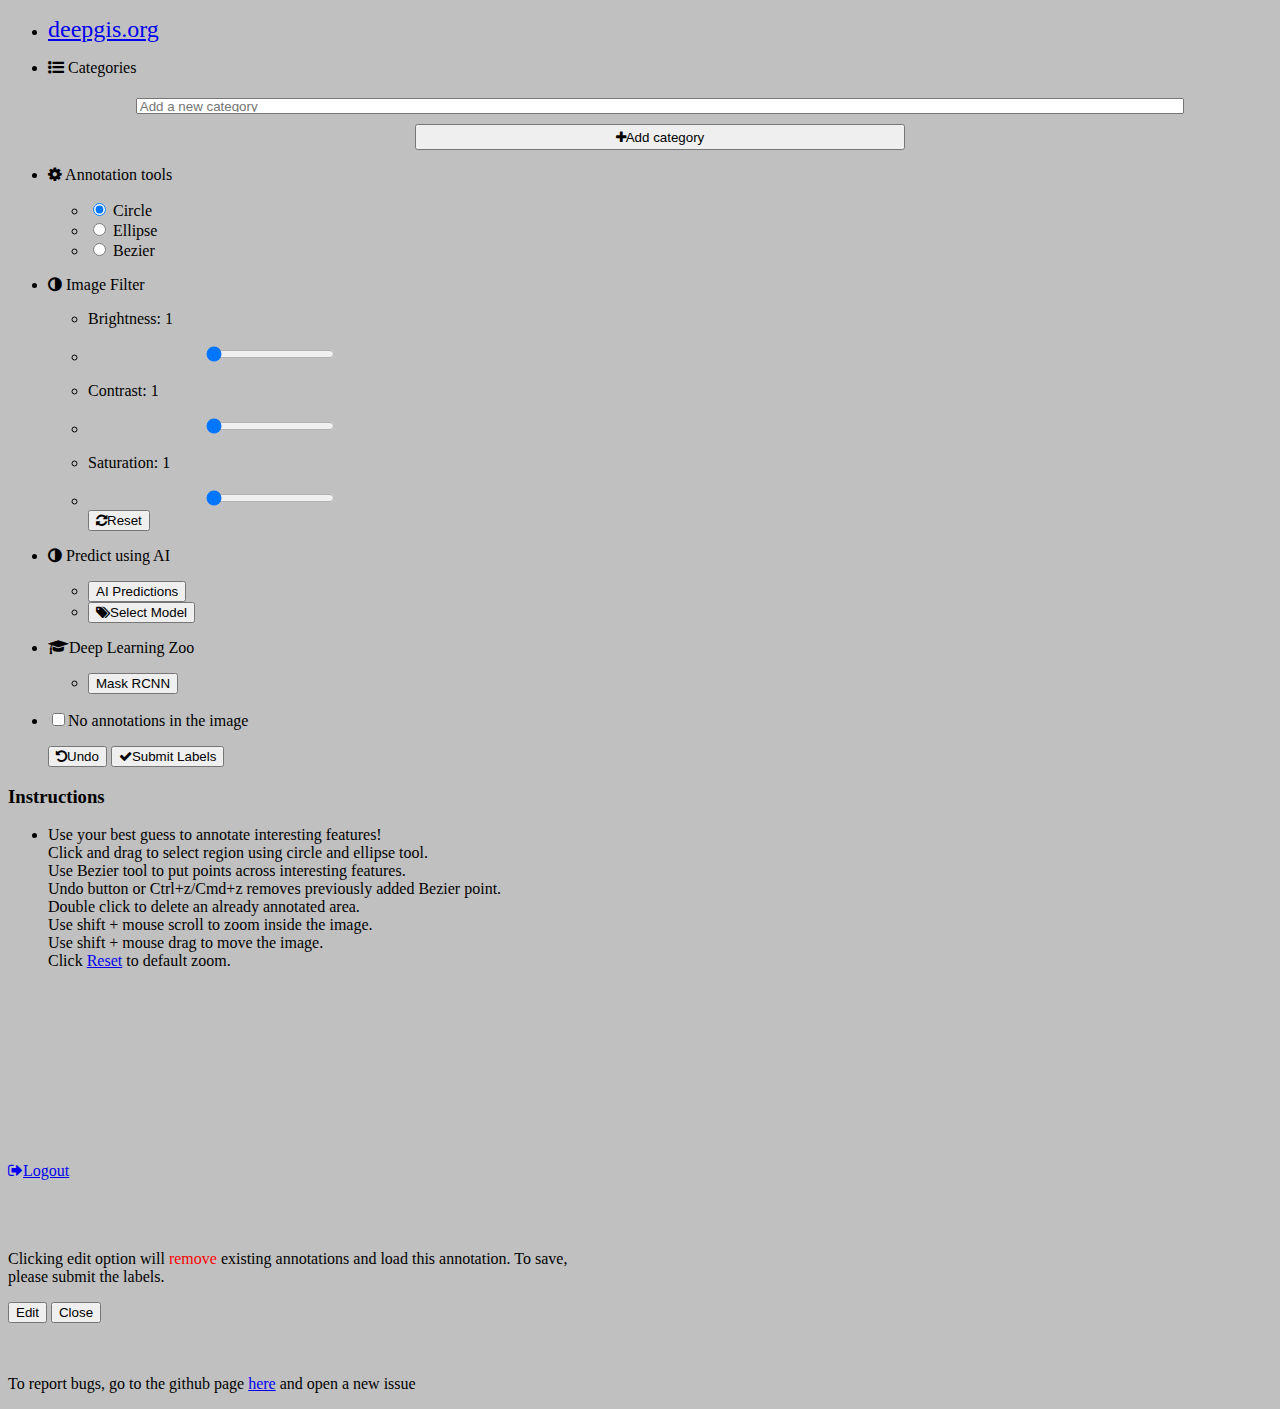
==== commit 06eae846: "Add select all button for easy usage" ====
--- a/webclient/templates/webclient/label.html
+++ b/webclient/templates/webclient/label.html
@@ -534,6 +534,7 @@
 		$('#applyLabels').show();
 		$('#noLabelsList').show();
 		$('#generateDataset').hide();
+		$('#selectAll').hide();
 		$('#googleColab').hide();
 		$('#user_annotations').hide();
 		$('#continueAnnotations').hide();
@@ -551,6 +552,7 @@
 			$('#applyLabels').hide();
 			$('#noLabelsList').hide();
 			$('#generateDataset').show();
+			$('#selectAll').show();
 			$('#googleColab').show();
 			$('#user_annotations').show();
 			$('#continueAnnotations').show();
@@ -566,7 +568,7 @@
 						$("#annotation_grid_body").empty();
 						$("#annotation_grid_head").empty();
 						$("#annotation_grid_head").append(`<tr>
-							<th><input type="checkbox" id="master"></th>
+							<th><input type="checkbox"></th>
 							<th>File Name</th>
 							<th>Labeler</th>
 							<th>Width</th>
@@ -604,6 +606,7 @@
 						$('#applyLabels').show();
 						$('#noLabelsList').show();
 						$('#generateDataset').hide();
+						$('#selectAll').hide();
 						$('#googleColab').hide();
 						$('#user_annotations').hide();
 						$('#continueAnnotations').hide();
@@ -620,6 +623,7 @@
 					$('#applyLabels').show();
 					$('#noLabelsList').show();
 					$('#generateDataset').hide();
+					$('#selectAll').hide();
 					$('#googleColab').hide();
 					$('#user_annotations').hide();
 					$('#continueAnnotations').hide();
@@ -1334,7 +1338,7 @@
 				<table id="annotation_grid" class="table table-sm table-hover table-striped bootgrid-table" cellspacing="0">
 					<thead id="annotation_grid_head">
 						<tr>
-							<th><input type="checkbox" id="master"></th>
+							<th></th>
 							<th>File Name</th>
 							<th>Labeler</th>
 							<th>Width</th>
@@ -1350,6 +1354,8 @@
 				</table>
 			</div>
 			<div>
+				<button id="selectAll" style="display: none;" class="btn"><i class="glyphicon glyphicon-ok">Select All</i></button>
+				<br>
 				<button id="generateDataset" title="generateDataset for MaskRCNN training"
 				type="button" class="btn btn-success btn-sm pull-left" style="display: none;" onclick="generateDataset()">
 					<span class="spinner-border spinner-border-sm" id="generateDatasetSpinner" role="status" aria-hidden="true" style="display: none;"></span>
@@ -1357,7 +1363,7 @@
 				<br>
 				<label id="generateDatasetPath"  style="display: none;padding-left: 10px;"></label>
 
-				<a class="pull-right" style="display: none;" id="googleColab" href="https://colab.research.google.com/github/DREAMS-lab/DeepGIS_deeplearning_zoo/blob/master/mask_rcnn_training_DeepGIS.ipynb">
+				<a class="pull-right" style="display: none;" id="googleColab" href="https://colab.research.google.com/github/DREAMS-lab/DeepGIS_deeplearning_zoo/blob/master/Mask_RCNN_training_in_DeepGIS.ipynb">
 				  <img src="https://colab.research.google.com/assets/colab-badge.svg" style="height: 35px;" alt="Open MaskRCNN In Colab"/>
 				</a>
 			</div>
@@ -1395,16 +1401,10 @@
 	$("#wrapper").toggleClass("toggled");
 });
 
-$('#master').on('click', function(e) {
-	if($(this).is(':checked',true))
-	{
+$('#selectAll').on('click', function(e) {
 		$(".sub_chk").prop('checked', true);
-	}
-	else
-	{
-		$(".sub_chk").prop('checked',false);
-	}
 });
+
 $("#category_submit").click(function() {
 	$("#category_submit").attr("disabled", true);
 	if ($("#add_new_category").val()) {
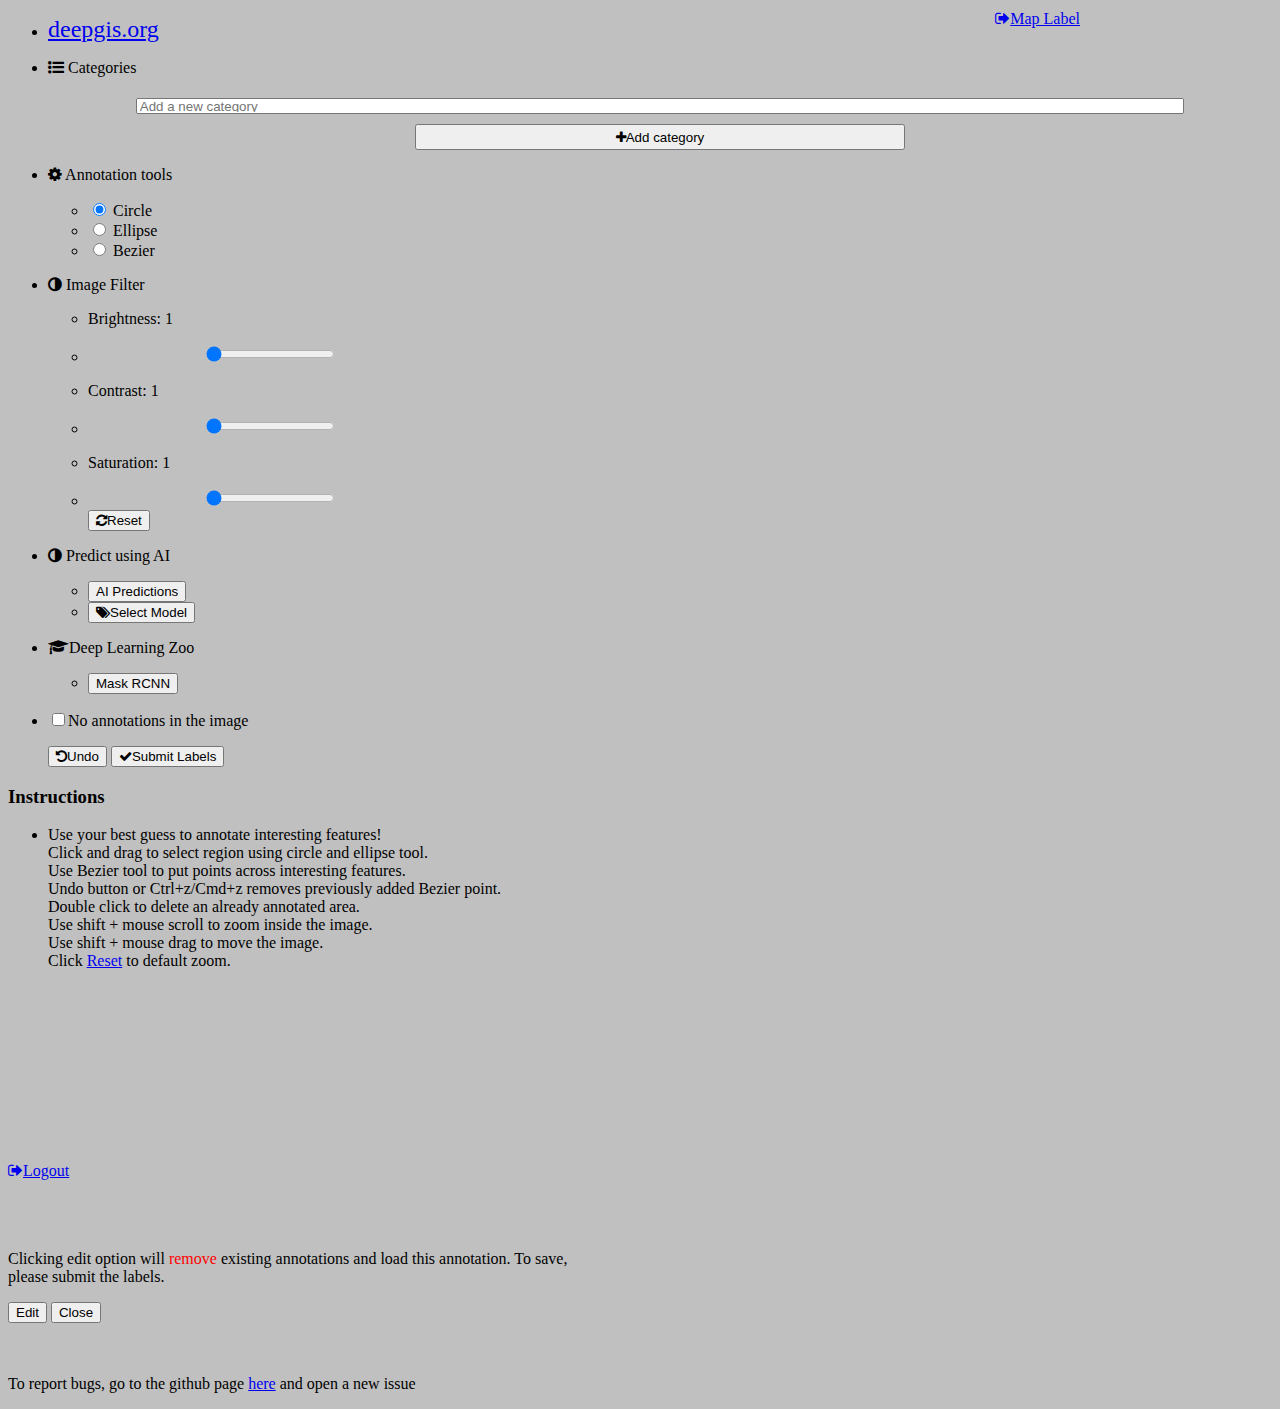
==== commit fa7e9ff1: "Add: Button to switch between maplabel and label app" ====
--- a/webclient/templates/webclient/label.html
+++ b/webclient/templates/webclient/label.html
@@ -966,11 +966,6 @@
 		var output = [];
 		$('#categories_coll')[0].html = '';
 		$.each(categories, function(i, val) {
-			// cat_list_item = '<li style="display: inline-block; padding-left: 42px; width: 100%;"><input type="radio" style="float: left;margin-top: 11px;display: block;" name="category_select" value="' + val + '">' +
-			// ' <label style="float: left;" for="' + val + '"><table style="width:100%"><tr><td><p>'+ val +
-			// '</p></td><td><p><span class="circle" style="color:' + colors[i] + '; background-color:' + colors[i] +
-			// ';"></span></p></td></tr></table></label></li>';
-
 			cat_list_item = '<li class="grid">' +
 			'<input type="radio" name="category_select" value="' + val + '" id="'+ val +'">' +
 			'<label for="' + val + '">'+ val + '</label>'+
@@ -981,12 +976,9 @@
 		});
 		$('#categories_coll').html(output.join(''));
 		$("input:radio[name=category_select]:first").attr('checked', true);
-		//$("#categories").data("categories", categories);
-		//$('#categoryName').html(response.categories[0]);
 
 		$('#image_name').html("Image name: " + image_name);
 		$('#image_info_name').html("Image: " + image_path + image_name);
-		// $('#image_info_path').html("Image path: " + image_path);
 		globals.create_groups_shapes(categories, colors, shapes);
 
 	}
@@ -1327,9 +1319,9 @@
 			<p id="image_info_name"></p>
 			<!-- <p id="image_info_path"></p> -->
 		</div>
-
-		<!-- <a href="#menu-toggle" class="btn btn-secondary" id="menu-toggle">Toggle Menu</a> -->
+		<a href="/webclient/map_label" class="btn btn-success" style="position: absolute;top: 10px;right: 200px;"><i class="fa fa-sign-out"></i>Map Label</a>
 		<a href="/logout" class="btn btn-danger logoutBtn"><i class="fa fa-sign-out"></i>Logout </a>
+
 		<div id="snackbar"></div>
 			<div id="user_annotations" style="display: none;">
 				<h3>Annotations</h3>
